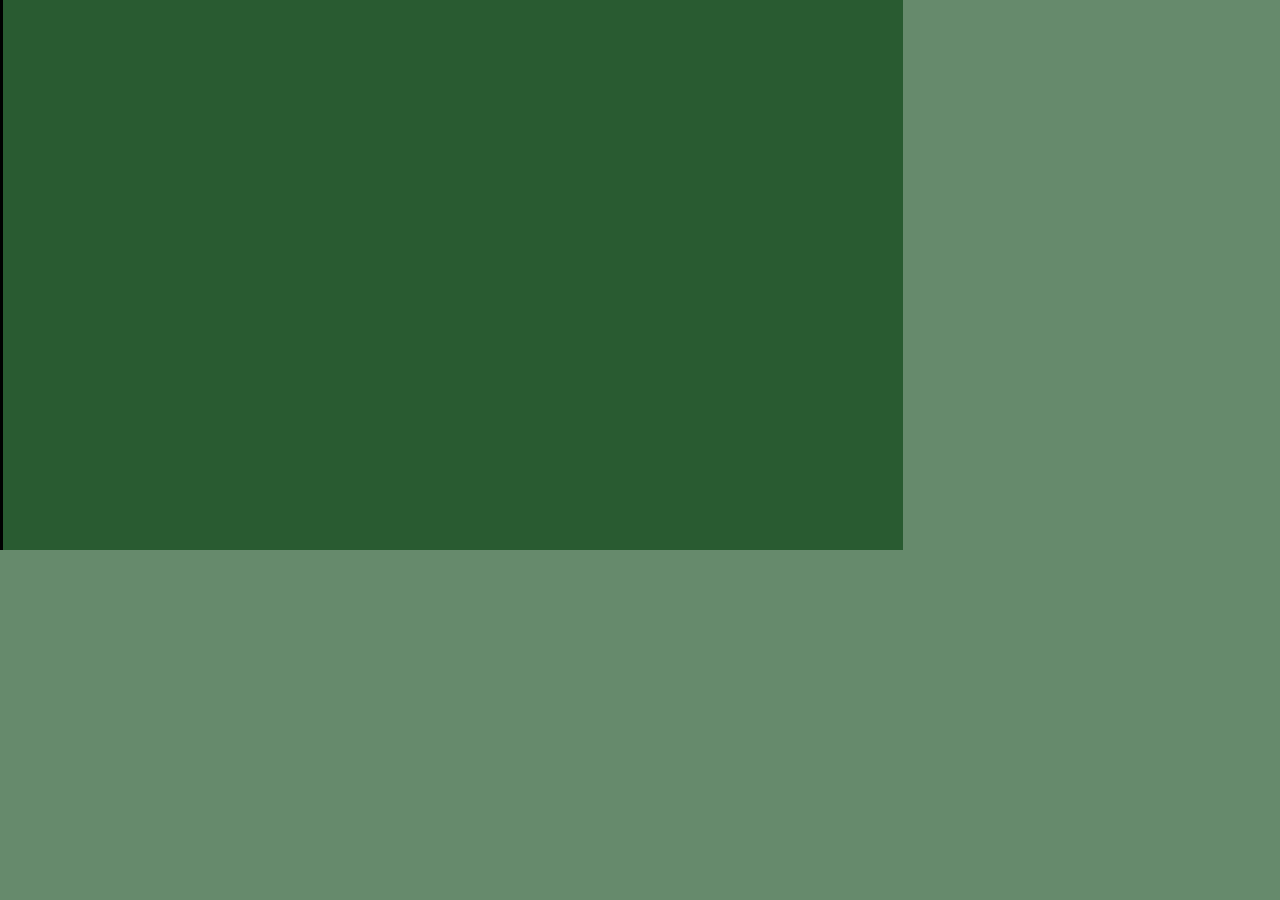
==== website/calendar.html @ f325795e "Add files via upload" ====
<!DOCTYPE html>
<html lang="en">
<head>
    <meta charset="UTF-8">
    <link rel="stylesheet" href="styleMain.css">

    <title>Calendar</title>
    <style>
        * {
            padding: 0;
            margin: 0;
        }
        canvas {
            background: rgba( 0,60,10,0.6);
            display: block;
            margin: 0;
        }
    </style>

</head>
<body>

<canvas id="calCanvas" width="900" height="550"></canvas>
<div style="display:none;" id="calForm">
    <p>
        <br>
        Titlu: <input id="titlu">
        <br>
        Descriere: <input id="descriere">
        <br>
        Importanta: <input id="importanta">
    </p>
    <button id="adaugaEvent">Adauga eveniment</button>
</div>
<script type="text/javascript"  src="script2.js" ></script>
</body>
</html>
---- website/styleMain.css ----
body {
    background-color: rgba( 0,60,10,0.6);
    border-left-style: solid;

}
#navMenu{
    display: flex;
    list-style-type: none;
    padding-left: 0px;
    padding-bottom: 12px;

}

#navMenu > *{
    margin-left: 6px;
    font-size: 24px;
    border-style: solid;
    border-width: thin;
    border-color: black;
    padding: 8px;
}

* {
    padding-left: 6px;
    margin-left: 0px;
}

#main{
    padding-left: 6px;
}



#tabelPlante {
    border-style: solid;
    border-width: thin;
    border-color: black;
}
th{
    border-right-style: solid;
    border-right-width: thin;
    border-right-color: black;
    width: 110px;
}
td {
    border-right-style: solid;
    border-right-width: thin;
    border-right-color: black;

    margin-top:1px;
    padding:5px;
    text-align: center;
}

button {
    margin-top: 20px;
    background-color: grey;
    border-color: black;
    border-radius: 12px;
}

#buttons
{
    margin-bottom: 20px;
}

#loginButton{
    margin-top: 0px;

    border-radius: 0px;
    padding-left: 6px;
    border-color: blue;
    background-color: whitesmoke;
}
#cancelButton{
    display: none;
    border-radius: 0px;
    padding-left: 6px;
    margin-top: 0px;
    border-color: blue;
    background-color: whitesmoke;
}
#loginForm{
    display: none;
}
#loginForm *{
    width: 280px;
    border-radius: 6px;
    margin: 3px;
}

.holdsButtons{
    display:flex;
    flex-direction: row;
}

.editButton {
    width: 50%;
    border-radius: 0px;
    background-color: white;

}

#alegeriRadio{
    display: flex;
    flex-direction: row;
    margin: 3px;
    border-style: solid;
    padding: 12px;
    width: 146px;
}

#subnume,#subplant,#subcules{
    margin: 6px;
}
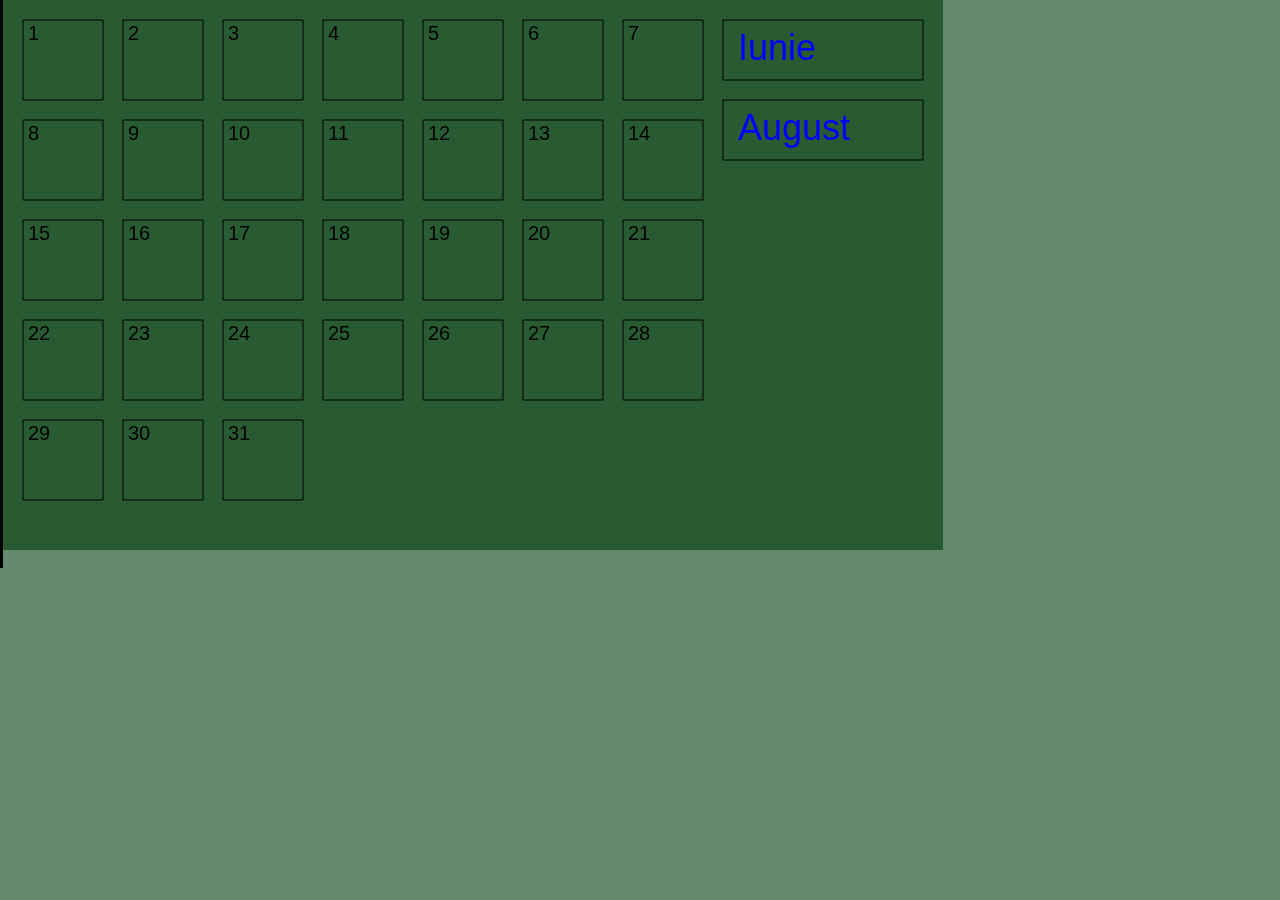
==== commit af052129: "Fixed /addevent" ====
--- a/website/calendar.html
+++ b/website/calendar.html
@@ -15,23 +15,33 @@
             display: block;
             margin: 0;
         }
+
     </style>
 
 </head>
 <body>
 
-<canvas id="calCanvas" width="900" height="550"></canvas>
-<div style="display:none;" id="calForm">
+<canvas id="calCanvas" width="940" height="550"></canvas>
+<div  id="calForm">
     <p>
         <br>
         Titlu: <input id="titlu">
         <br>
         Descriere: <input id="descriere">
         <br>
-        Importanta: <input id="importanta">
+    <form id="importanta" style="display: flex; flex-direction: column">
+        <input type="radio" id="color1" name="color" value="red">
+            <label for="color1">Super important!!</label>
+        <input type="radio" id="color2" name="color" value="yellow">
+            <label for="color2">Important</label>
+        <input type="radio" id="color3" name="color" value="green">
+            <label for="color3">Normal</label>
+    </form>
     </p>
     <button id="adaugaEvent">Adauga eveniment</button>
 </div>
+<span id="measure" >Dummy text</span>
+
 <script type="text/javascript"  src="script2.js" ></script>
 </body>
 </html>--- a/website/styleMain.css
+++ b/website/styleMain.css
@@ -114,4 +114,24 @@
     margin: 6px;
 }
 
+#measure {
+    visibility: hidden; white-space: nowrap;
+    font-family: Arial,serif;
+    font-size: 16px;
+}
 
+#calForm{
+    border-style: solid;
+    border-color: darkgoldenrod;
+    border-radius: 15px;
+    display:none;
+    width: 400px;
+    padding: 12px;
+    margin: 8px;
+    justify-content: space-around;
+}
+
+#calForm *{
+    padding: 1px;
+}
+
